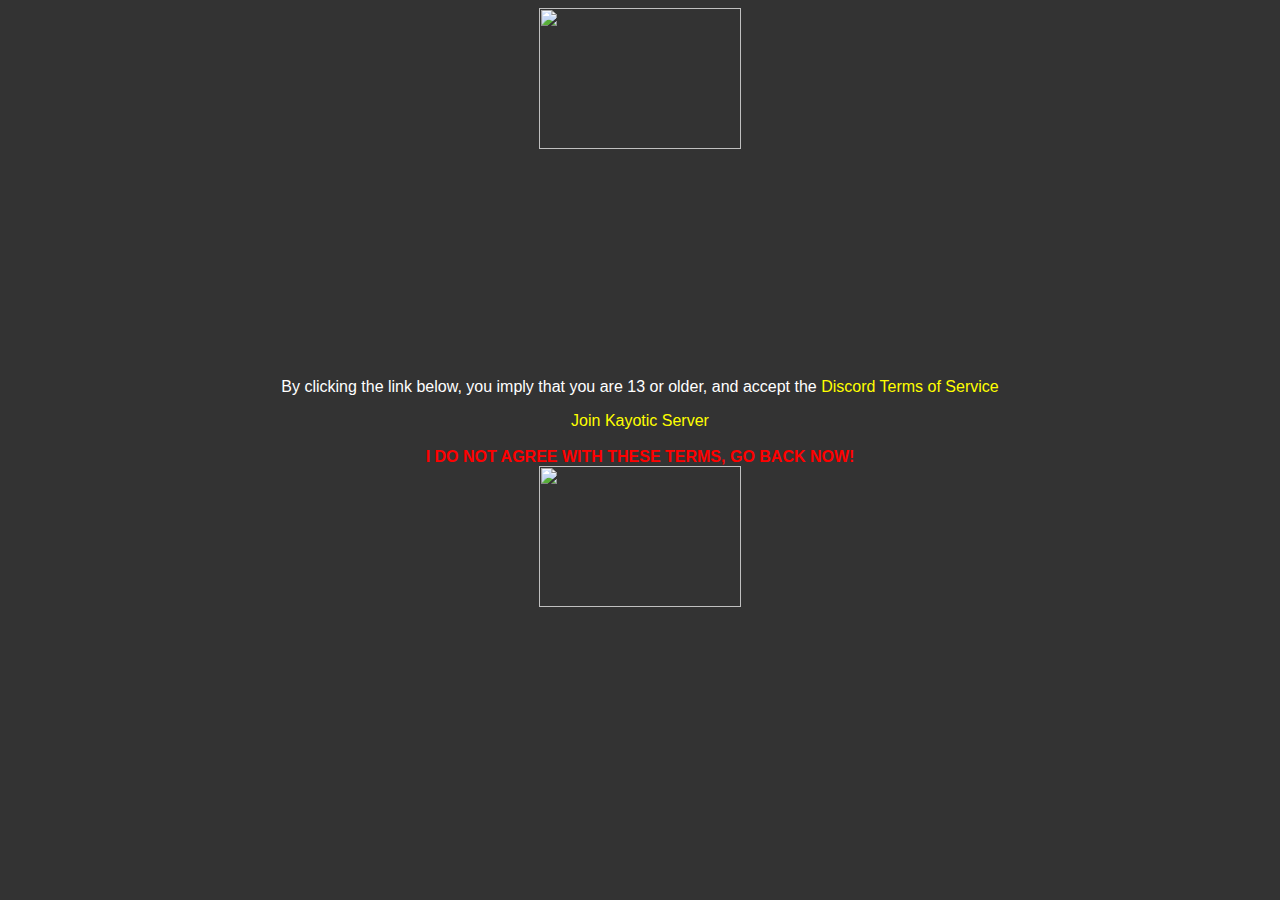
==== index.html @ 7b0eadc7 "Update index.html" ====
<html>
<head>
<title>Kayotic Server - Server Agreements</title>
<link rel="icon" type="image/svg" href="images/web-icon.svg">
<style>
body {
   font-family: Arial, Helvetica, sans-serif;
</style>
</head>
<body style="background-color: #333333">
<div style="text-align: center">
<img src="images/kayotic.png" height="40%" width="40%">
</div>
<p style="text-align: center;"><span style="color: #ffffff;">By clicking the link below, you imply that you are 13 or older, and accept the </span><span style="color: #ffff00;"></span><a style="color:#ffff00;text-decoration:none;" href="https://discord.com/terms">Discord Terms of Service</a></p>
<div style="text-align: center;">
<div style="text-align: center;"><span style="color: ##b9c1cc;"><a style="color:#ffff00;text-decoration:none;" href="https://discord.gg/rCWFs3w">Join Kayotic Server</a></span></div>
<br>
<a href="javascript:window.close();" style="color:red;text-decoration:none;"><strong>I DO NOT AGREE WITH THESE TERMS, GO BACK NOW!</strong></a>
</div>
<div style="text-align: center">
<img src="images/server.png"  height="40%" width="40%">
</div>
</body></html>
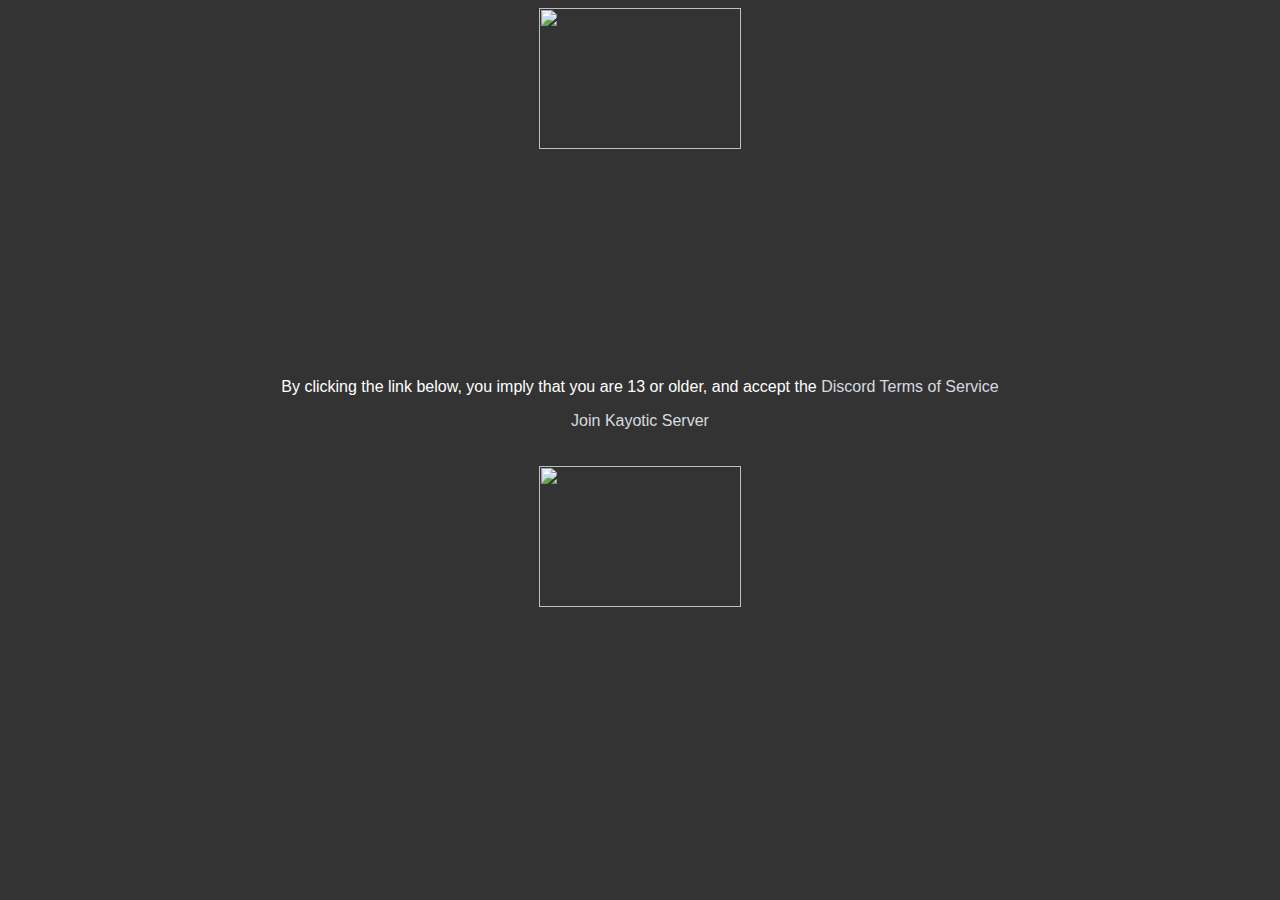
==== commit 4b795f66: "Update index.html" ====
--- a/index.html
+++ b/index.html
@@ -11,11 +11,11 @@
 <div style="text-align: center">
 <img src="images/kayotic.png" height="40%" width="40%">
 </div>
-<p style="text-align: center;"><span style="color: #ffffff;">By clicking the link below, you imply that you are 13 or older, and accept the </span><span style="color: #ffff00;"></span><a style="color:#ffff00;text-decoration:none;" href="https://discord.com/terms">Discord Terms of Service</a></p>
+<p style="text-align: center;"><span style="color: #ffffff;">By clicking the link below, you imply that you are 13 or older, and accept the </span><a style="color:#d7dbe0;text-decoration:none;" href="https://discord.com/terms">Discord Terms of Service</a></p>
 <div style="text-align: center;">
-<div style="text-align: center;"><span style="color: ##b9c1cc;"><a style="color:#ffff00;text-decoration:none;" href="https://discord.gg/rCWFs3w">Join Kayotic Server</a></span></div>
+<div style="text-align: center;"><a style="color:#d7dbe0;text-decoration:none;" href="https://discord.gg/rCWFs3w">Join Kayotic Server</a></div>
 <br>
-<a href="javascript:window.close();" style="color:red;text-decoration:none;"><strong>I DO NOT AGREE WITH THESE TERMS, GO BACK NOW!</strong></a>
+<br>
 </div>
 <div style="text-align: center">
 <img src="images/server.png"  height="40%" width="40%">
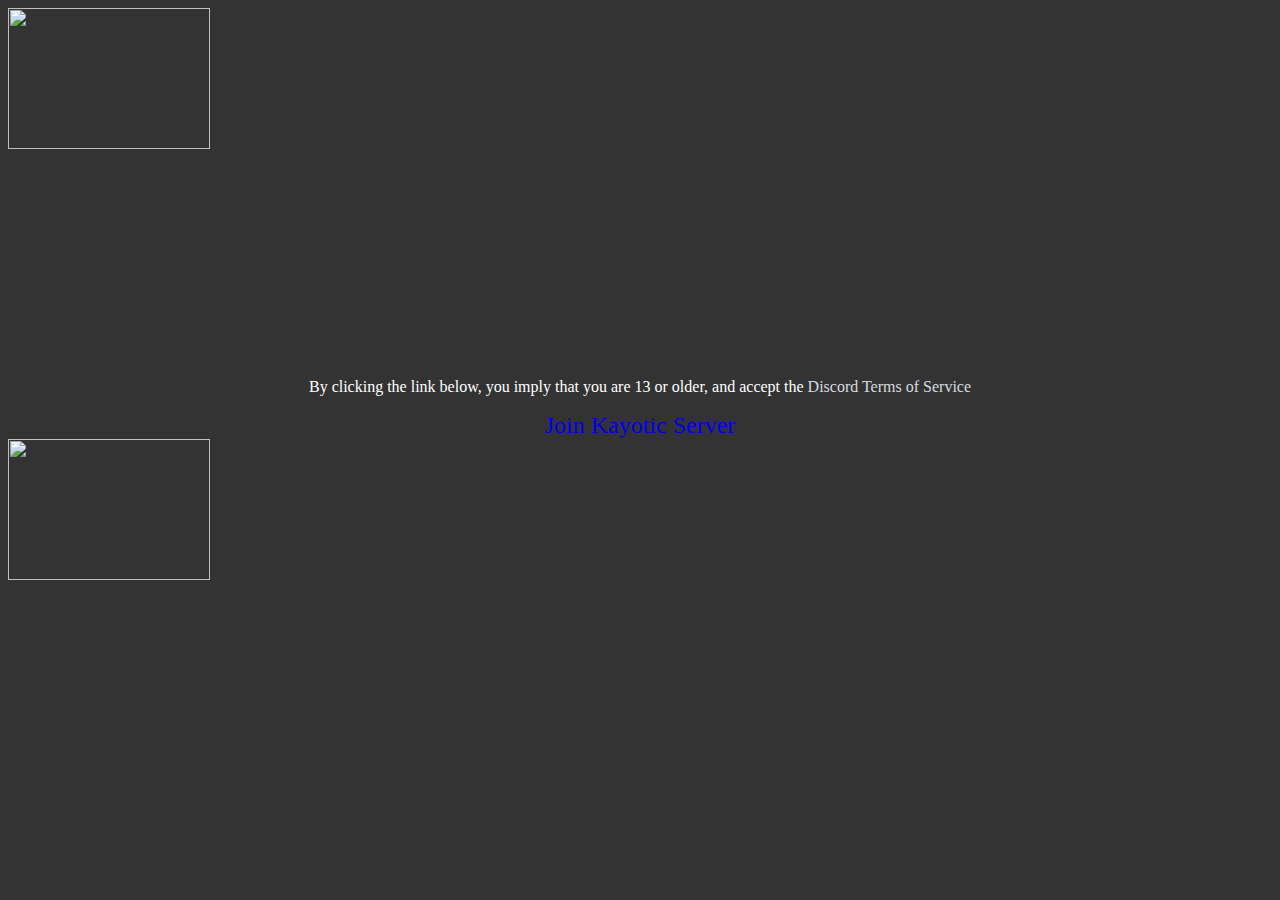
==== commit d4fb004b: "Update index.html" ====
--- a/index.html
+++ b/index.html
@@ -1,23 +1,21 @@
 <html>
 <head>
 <title>Kayotic Server - Server Agreements</title>
-<link rel="icon" type="image/svg" href="images/web-icon.svg">
-<style>
-body {
-   font-family: Arial, Helvetica, sans-serif;
-</style>
+<link rel="icon" type="image/ico" href="https://kckarnige.github.io/res/favicon.ico">
+<link rel="stylesheet" href="main.css">
 </head>
 <body style="background-color: #333333">
-<div style="text-align: center">
-<img src="images/kayotic.png" height="40%" width="40%">
-</div>
+<header>
+<img src="images/kayotic.png" width="40%">
+</header>
+<span class="center">
 <p style="text-align: center;"><span style="color: #ffffff;">By clicking the link below, you imply that you are 13 or older, and accept the </span><a style="color:#d7dbe0;text-decoration:none;" href="https://discord.com/terms">Discord Terms of Service</a></p>
 <div style="text-align: center;">
-<div style="text-align: center;"><a style="color:#d7dbe0;text-decoration:none;" href="https://discord.gg/rCWFs3w">Join Kayotic Server</a></div>
-<br>
-<br>
+<a class="join" style="-o-transition:.2s;-ms-transition:.2s;-moz-transition:.2s;-webkit-transition:.2s;transition:.2s;text-decoration: none;user-select: none;font-size:150%;" href="https://discord.gg/rCWFs3w">Join Kayotic Server</a>
 </div>
-<div style="text-align: center">
-<img src="images/server.png"  height="40%" width="40%">
-</div>
-</body></html>
+</span>
+<footer>
+<img src="images/server.png" width="40%">
+</footer>
+</body>
+</html>
